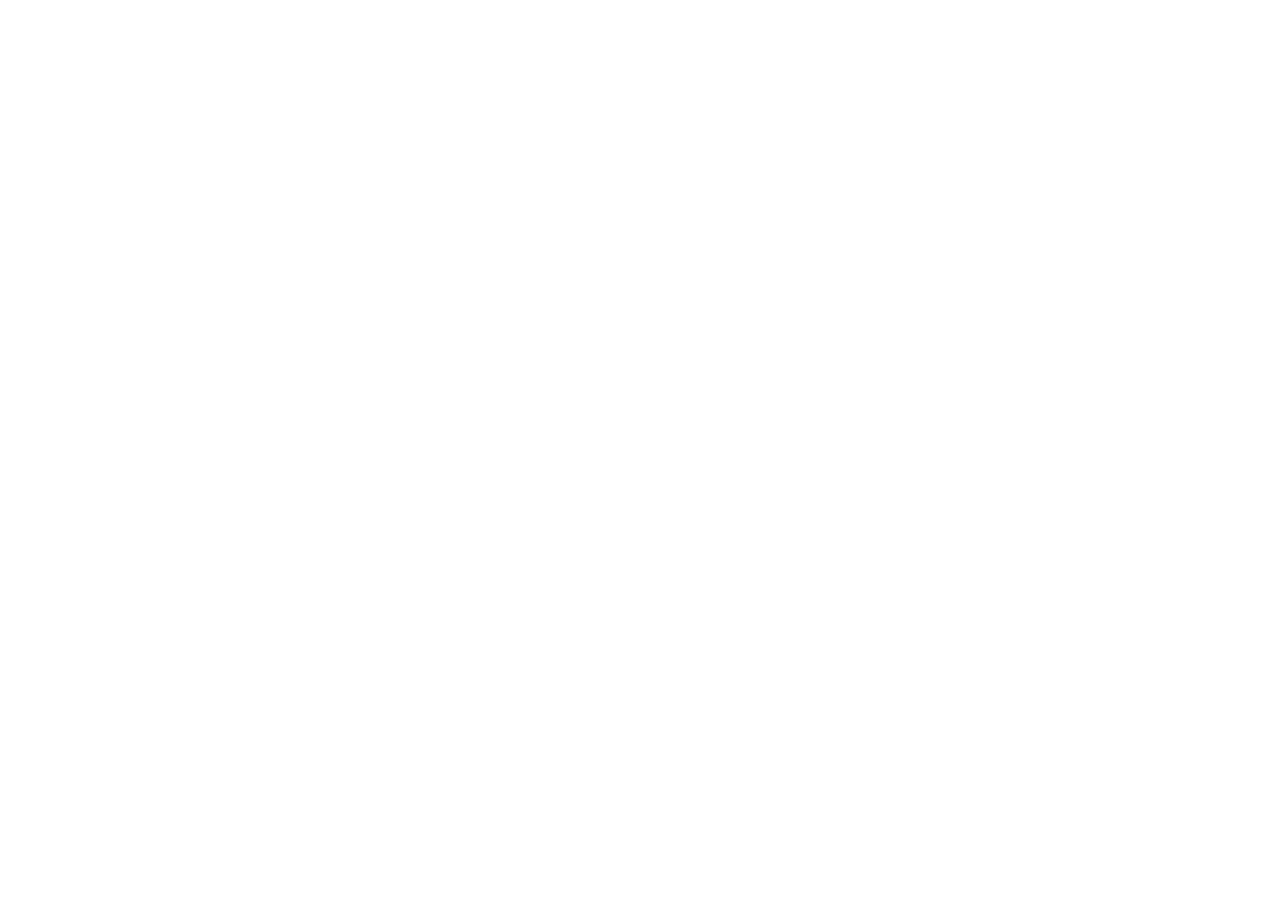
==== projects.html @ 7a40b3d8 "Added files" ====
<!DOCTYPE html>
<html lang="en">
<head>
    <meta charset="UTF-8">
    <meta name="viewport" content="width=device-width, initial-scale=1.0">
    <title>Document</title>
</head>
<body>
    <div class="cards">
        <div id="card"></div>
        <div id="card"></div>
        <div id="card"></div>
        <div id="card"></div>
        <div id="card"></div>
        <div id="card"></div>
        <div id="card"></div>
    </div>
</body>
</html>
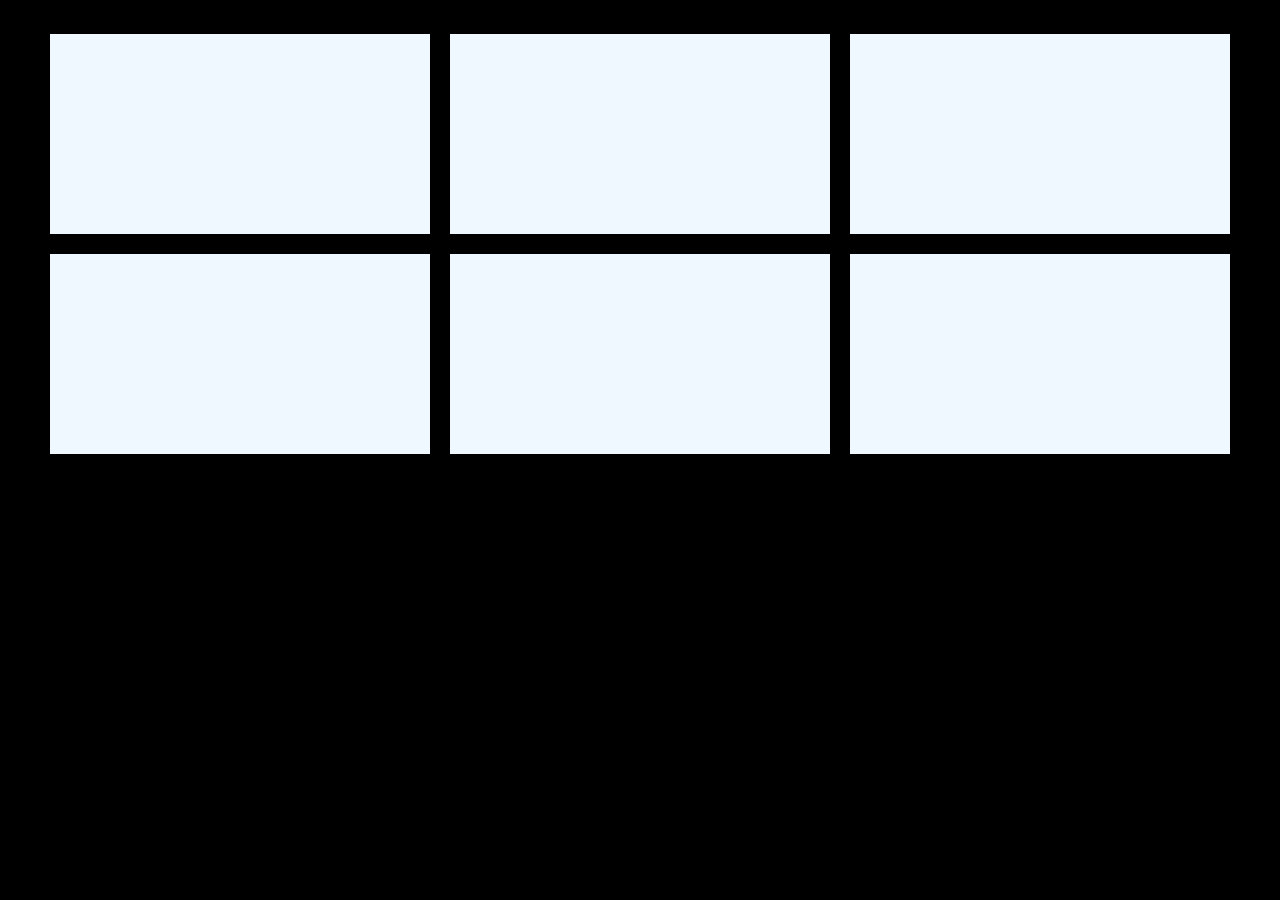
==== commit f66af256: "added projects" ====
--- a/projects.html
+++ b/projects.html
@@ -4,16 +4,16 @@
     <meta charset="UTF-8">
     <meta name="viewport" content="width=device-width, initial-scale=1.0">
     <title>Document</title>
+    <link rel="stylesheet" href="pstyle.css">
 </head>
 <body>
     <div class="cards">
-        <div id="card"></div>
-        <div id="card"></div>
-        <div id="card"></div>
-        <div id="card"></div>
-        <div id="card"></div>
-        <div id="card"></div>
-        <div id="card"></div>
+        <div id="c"></div>
+        <div id="c"></div>
+        <div id="c"></div>
+        <div id="c"></div>
+        <div id="c"></div>
+        <div id="c"></div>
     </div>
 </body>
 </html>--- a/pstyle.css
+++ b/pstyle.css
@@ -0,0 +1,36 @@
+body
+{
+    background-color: black;
+    padding: 1rem;
+}
+
+.cards
+{
+    max-width: 1200px;
+    display: grid;
+    margin: 0 auto;
+}
+
+#c
+{
+    height: 200px;
+    
+    background-color: aliceblue;
+    margin: 10px;
+}
+
+@media(min-width:600px)
+{
+    .cards
+    {
+        grid-template-columns: repeat(2, 1fr);
+    }
+}
+
+@media(min-width:900px)
+{
+    .cards
+    {
+        grid-template-columns: repeat(3, 1fr);
+    }
+}